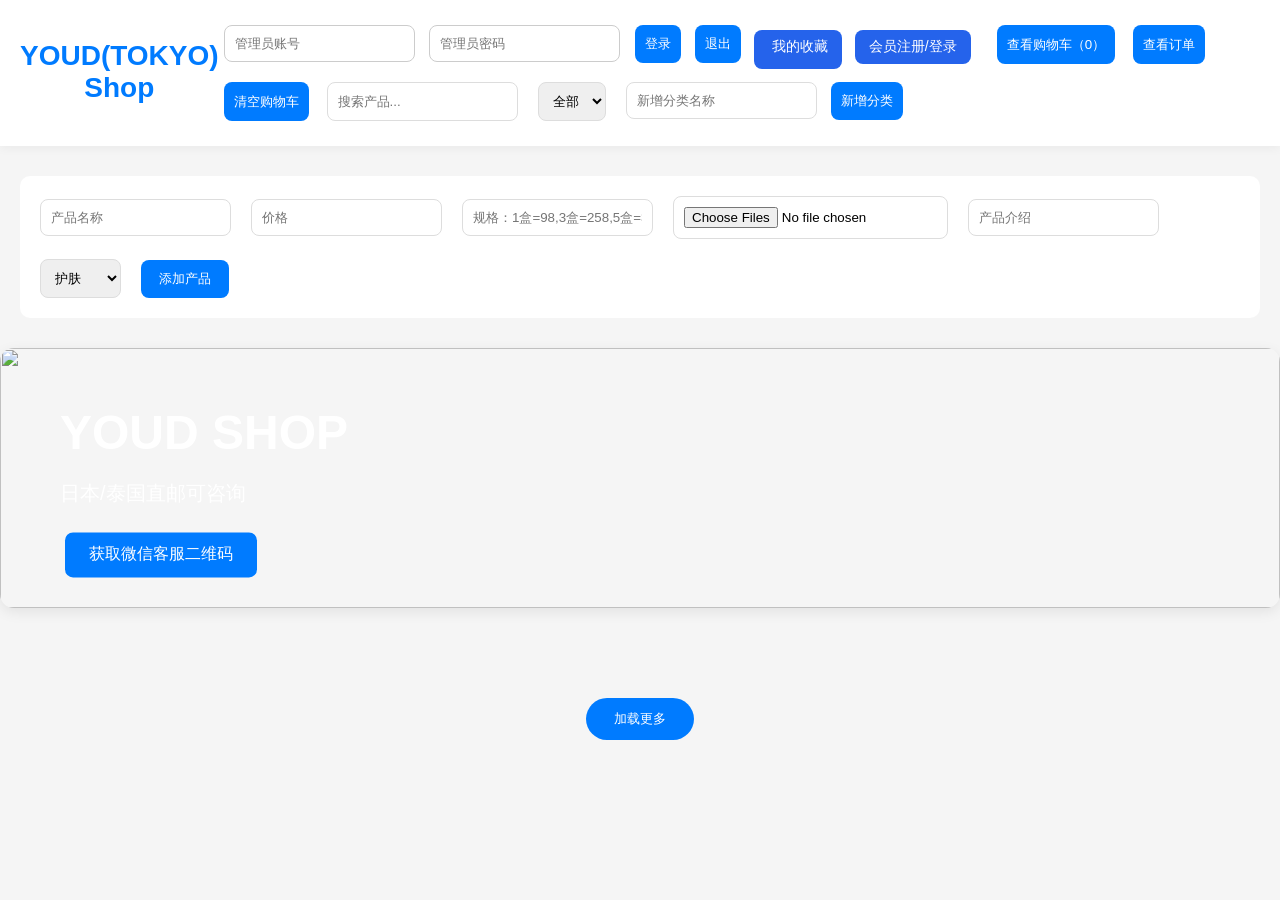
==== index.html @ b4aabf4e "会员注册登录入口" ====
<!DOCTYPE html>
<html lang="zh">
<head>
  <meta charset="UTF-8" />
  <meta name="viewport" content="width=device-width, initial-scale=1.0"/>
  <title>YOUD SHOP</title>

  <link rel="stylesheet" href="style.css?v=2">
  <script src="https://cdn.jsdelivr.net/npm/@supabase/supabase-js"></script>
</head>
<body>

  <header class="topbar">
  <h1>YOUD(TOKYO) Shop</h1>

  <button class="mobile-menu-btn" onclick="toggleMobileMenu()">
    功能菜单 ▼
  </button>

  <div id="mobileMenu" class="mobile-menu">
    <div class="login-box">
  <input type="text" id="adminUser" placeholder="管理员账号">
  <input type="password" id="adminPass" placeholder="管理员密码">
  <button onclick="loginAdmin()">登录</button>
  <button onclick="logoutAdmin()">退出</button>
</div>

  <a href="favorites.html" class="fav-link">
️ 我的收藏
</a>

<button onclick="openLoginModal()" class="fav-link">
  会员注册/登录
</button>

<span id="userNameText"></span>

<button onclick="location.href='cart.html'" class="cart-view-btn">
  查看购物车（<span id="cartCount">0</span>）
</button>

<button onclick="goOrdersPage()">
  查看订单
</button>

<button onclick="clearCart()">清空购物车</button>

  <div class="nav-right">
    <input type="text" id="searchInput" placeholder="搜索产品...">

    <select id="categoryFilter">
      <option>全部</option>
      <option>护肤</option>
      <option>彩妆</option>
      <option>保健</option>
    </select>
    <div class="admin-only category-manage">
     <input type="text" id="newCategory" placeholder="新增分类名称">
     <button onclick="addCategory()">新增分类</button>
</div>
  </div>
</header>

<div class="hero-banner"></div>

    <!-- 添加产品 -->
    <div class="form-box admin-only">

      <input type="text" id="name" placeholder="产品名称">

      <input type="text" id="price" placeholder="价格">

      <input type="text" id="variants" placeholder="规格：1盒=98,3盒=258,5盒=398">

      <input type="file" id="image" accept="image/*" multiple>

      <input type="text" id="desc" placeholder="产品介绍">

      <select id="category">
        <option value="护肤">护肤</option>
        <option value="食品">食品</option>
        <option value="日用品">日用品</option>
        <option value="其他">其他</option>
      </select>

      <button onclick="addProduct()">
        添加产品
      </button>

    </div>

<div class="banner">

  <div class="banner-text">
    <h1>YOUD SHOP</h1>
    <p>日本/泰国直邮可咨询</p >
    <button onclick="showQR()">获取微信客服二维码</button>
  </div>

  <img src="https://picsum.photos/1200/320?1" class="active">
  <img src="https://picsum.photos/1200/320?2">
  <img src="https://picsum.photos/1200/320?3">

</div>

<!-- 产品列表 -->
  <div id="productList" class="product-list"></div>

  <button id="loadMoreBtn" onclick="loadProducts(false)">
   加载更多
  </button>

  </div>

  <!--
  <div id="detailModal" class="modal" style="display: none;">
  <div class="modal-content">
    <span class="close-btn" onclick="closeDetail()">×</span>

    <img id="detailImage" src="" alt="产品图片">

    <h2 id="detailName"></h2>
    <p id="detailCategory"></p >
    <p id="detailDesc"></p >
  </div>
</div>
-->
<div id="imageViewer" style="display: none;"></div>
<div id="editModal" class="modal hidden">
  <div class="modal-content">
    <h2>编辑产品</h2>

    <input type="hidden" id="editIndex">

    <input type="text" id="editName" placeholder="产品名称">

    <input type="text" id="editDesc" placeholder="产品介绍">

    <select id="editCategory">
      <option value="护肤">护肤</option>
      <option value="药物类">食品</option>
      <option value="日用品">日用品</option>
      <option value="其他">其他</option>
    </select>
    <input id="editPrice" type="number" placeholder="价格">

    <button onclick="saveEditProduct()">保存修改</button>
    <button onclick="closeEditModal()">取消</button>
  </div>
</div>

  <div id="detailModal" class="modal hidden">
  <div class="modal-content">
    <button onclick="closeDetail()" class="close-btn">×</button>
    <img id="detailImage" src="">
    <h2 id="detailName"></h2>
    <p id="detailPrice"></p >
    <p id="detailDesc"></p >
  </div>
</div>

<script src="https://cdn.jsdelivr.net/npm/@supabase/supabase-js@2"></script>
<script src="https://cdn.jsdelivr.net/npm/compressorjs@1.2.1/dist/compressor.min.js"></script>
<script src="app.js?v=3"></script>

<div id="qrModal" class="qr-modal">
    <div class="qr-content">
        <span class="close-qr" onclick="closeQR()">×</span>

        <h3>扫码联系客服</h3>

        <img src="images/group-qr.jpg" alt="二维码">

        <p>长按识别二维码</p >
    </div>
</div>
</body>
</html>
---- style.css ----
body {
  margin: 0;
  padding: 0;
  background: #f5f5f5;
  font-family: Arial;
}

.container {
  width: 90%;
  max-width: 1200px;
  margin: auto;
  padding: 20px;
}

h1 {
  text-align: center;
  margin-bottom: 20px;
}

input,
select,
button {
  padding: 10px;
  margin: 5px;
  border-radius: 8px;
  border: 1px solid #ccc;
}

button {
  background: #007bff;
  color: white;
  cursor: pointer;
  border: none;
}

button:hover {
  background: #0056b3;
}

.form-box {
  background: white;
  padding: 15px;
  border-radius: 10px;
  margin-bottom: 20px;
}

.product-list {
  display: grid;
  grid-template-columns: repeat(auto-fill, minmax(250px, 1fr));
  gap: 20px;
  padding: 20px;
}

.product-card {
  background: white;
  border-radius: 14px;
  overflow: hidden;
  box-shadow: 0 4px 12px rgba(0,0,0,0.08);
  transition: 0.3s;
  padding: 15px;
}

.product-card:hover {
  transform: translateY(-4px);
}

.product-card img {
  width: 100%;
  height: 220px;
  object-fit: contain;
  background: #f8f8f8;
  border-radius: 10px;
  padding: 8px;
  display: block；
}

.product-info {
  padding: 10px;
}

.product-info h3 {
  margin: 0 0 10px;
}

.category {
  color: #007bff;
  font-size: 14px;
  margin-bottom: 10px;
}

.delete-btn {
  background: red;
}
.modal {
  display: none;
  position: fixed;
  z-index: 999;
  left: 0;
  top: 0;
  width: 100%;
  height: 100%;
  background: rgba(0,0,0,0.6);
}

.modal-content {
  background: white;
  width: 90%;
  max-width: 500px;
  margin: 60px auto;
  padding: 20px;
  border-radius: 12px;
  position: relative;
}

.modal-content img {
  width: 100%;
  max-height: 300px;
  object-fit: cover;
  border-radius: 10px;
}

.close-btn {
  position: absolute;
  right: 15px;
  top: 10px;
  font-size: 28px;
  cursor: pointer;
}
@media (max-width: 600px){
  .container {
    width: 95%;
    padding: 10px;
  }

  h1 {
    font-size: 24px;
  }

  input,
  select,
  button {
    width: 100%;
    box-sizing: border-box;
    margin: 6px 0;
  }

  .login-box,
  .form-box {
    display: flex;
    flex-direction: column;
  }

  .product-list {
    grid-template-columns: 1fr;
  }

  .product-card img {
    height: 240px;
  }

  .modal-content {
    width: 90%;
    margin: 40px auto;
    padding: 15px;
  }

  .modal-content img {
    max-height: 260px;
  }
}
.product-images {
  display: flex;
  gap: 8px;
  flex-wrap: wrap;
  margin-bottom: 10px;
}

.product-img {
  width: 120px;
  height: 120px;
  object-fit: cover;
  border-radius: 8px;
  border: 1px solid #ddd;
}
.detail-container {
  max-width: 900px;
  margin: 30px auto;
  padding: 20px;
}

.detail-images {
  display: flex;
  gap: 10px;
  flex-wrap: wrap;
  margin-bottom: 20px;
}

.detail-img {
  width: 260px;
  border-radius: 12px;
  border: 1px solid #ddd;
}

.detail-container h1 {
  margin-bottom: 15px;
}

.detail-container p {
  line-height: 1.8;
  font-size: 16px;
}
@media (max-width: 768px) {

  .product-list {
    grid-template-columns: 1fr;
  }

  .product-card {
    width: 100%;
  }

  .detail-images {
    flex-direction: column;
    align-items: center;
  }

  .detail-img {
    width: 90%;
  }

  .detail-container {
    padding: 10px;
  }

  button {
    width: 100%;
    margin-top: 10px;
  }

}
.topbar {
  display: flex;
  justify-content: space-between;
  align-items: center;
  padding: 20px;
  background: white;
  box-shadow: 0 2px 10px rgba(0,0,0,0.05);
  position: sticky;
  top: 0;
  z-index: 100;
}

.topbar h1 {
  font-size: 28px;
  color: #007bff;
}

.nav-right {
  display: flex;
  gap: 10px;
}

.nav-right input,
.nav-right select {
  padding: 10px;
  border-radius: 8px;
  border: 1px solid #ddd;
}
.form-box {
  display: flex;
  gap: 10px;
  margin: 30px 20px;
  align-items: center;
  flex-wrap: wrap;
}

.form-box input,
.form-box select {
  padding: 10px;
  border-radius: 8px;
  border: 1px solid #ddd;
}

.form-box button {
  padding: 10px 18px;
  border-radius: 8px;
}
.image-viewer {
  display: none;
  position: fixed;
  top: 0;
  left: 0;
  width: 100%;
  height: 100%;
  background: rgba(0,0,0,0.75);
  justify-content: center;
  align-items: center;
  z-index: 9999;
}

.image-viewer img {
  max-width: 90%;
  max-height: 90%;
  border-radius: 12px;
}
.admin-hidden {
  display: none !important;
}
.modal {
  display: none;
  position: fixed;
  z-index: 999;
  left: 0;
  top: 0;
  width: 100%;
  height: 100%;
  background: rgba(0,0,0,0.5);
}

.modal-content {
  background: white;
  width: 90%;
  max-width: 400px;
  margin: 10% auto;
  padding: 20px;
  border-radius: 14px;
  display: flex;
  flex-direction: column;
  gap: 12px;
}

.modal-content h2 {
  margin: 0 0 10px;
  text-align: center;
}
@media (max-width: 768px) {

  .topbar {
    flex-direction: column;
    align-items: stretch;
    gap: 12px;
    padding: 15px;
  }

  .topbar h1 {
    text-align: center;
    font-size: 24px;
  }

  .nav-right {
    flex-direction: column;
    width: 100%;
  }

  .nav-right input,
  .nav-right select {
    width: 100%;
    box-sizing: border-box;
  }

  .login-box {
    display: flex;
    flex-direction: column;
    gap: 8px;
    padding: 10px;
  }

  .form-box {
    flex-direction: column;
    align-items: stretch;
    margin: 15px;
  }

  .form-box input,
  .form-box select,
  .form-box button {
    width: 100%;
    box-sizing: border-box;
  }

  .product-list {
    grid-template-columns: 1fr;
    padding: 15px;
  }

  .product-card {
    width: 100%;
    box-sizing: border-box;
  }

  .product-images {
    flex-direction: column;
  }

  .product-img {
    width: 100%;
    height: auto;
  }

  .modal-content {
    width: 85%;
    margin: 25% auto;
  }

  .slider-img {
    width: 100%;
    height: auto;
  }

  .thumbs {
    display: flex;
    overflow-x: auto;
    gap: 8px;
  }

  .thumb {
    width: 70px;
    height: 70px;
    flex-shrink: 0;
  }
}
.banner {
  position: relative;
  margin: 20px;
  border-radius: 18px;
  overflow: hidden;
  box-shadow: 0 4px 14px rgba(0,0,0,0.08);
}

.banner img {
  width: 100%;
  height: 350px;
  object-fit: cover;
  display: block;
}

.banner-btn {
  position: absolute;
  top: 50%;
  transform: translateY(-50%);
  background: rgba(0,0,0,0.35);
  color: white;
  border: none;
  font-size: 34px;
  width: 42px;
  height: 60px;
  cursor: pointer;
}

.banner-btn.left {
  left: 10px;
}

.banner-btn.right {
  right: 10px;
}
.fav-link{
    display:inline-block;
    margin-top:10px;
    padding:8px 14px;
    background:#2563eb;
    color:white;
    border-radius:8px;
    text-decoration:none;
    font-size:14px;
}

.fav-link:hover{
    opacity:0.9;
}
/* Banner */
.banner {
  width: 100%;
  height: 320px;
  overflow: hidden;
  position: relative;
  border-radius: 14px;
  margin-bottom: 30px;
}

.banner img {
  width: 100%;
  height: 320px;
  object-fit: cover;
  display: none;
}

.banner img.active {
  display: block;
}
.banner {
  position: relative;
}

.banner-text {
  position: absolute;
  z-index: 10;
  color: white;
  top: 50%;
  left: 60px;
  transform: translateY(-50%);
}

.banner-text h1 {
  font-size: 48px;
  margin-bottom: 10px;
}

.banner-text p {
  font-size: 20px;
  margin-bottom: 20px;
}

.banner-text button {
  padding: 12px 24px;
  border: none;
  border-radius: 8px;
  background: #007bff;
  color: white;
  font-size: 16px;
  cursor: pointer;
}
.banner {
  height: 260px;
  margin: 20px auto 30px;
}

.banner img {
  height: 260px;
}

.product-list {
  margin-top: 20px;
}

body {
  overflow-x: hidden;
}
.detail-card{
    display:flex;
    gap:40px;
    background:#fff;
    padding:30px;
    border-radius:20px;
    box-shadow:0 5px 20px rgba(0,0,0,0.08);
    margin-top:20px;
}

.detail-image{
    width:420px;
    height:420px;
    object-fit:cover;
    border-radius:20px;
}

.detail-info{
    flex:1;
}

.detail-info h1{
    font-size:36px;
    margin-bottom:20px;
}

.detail-category{
    color:#666;
    margin-bottom:20px;
}

.detail-desc{
    font-size:18px;
    line-height:1.8;
    margin-bottom:30px;
}

.buy-btn{
    background:#1677ff;
    color:#fff;
    border:none;
    padding:15px 40px;
    border-radius:12px;
    font-size:18px;
    cursor:pointer;
}

.buy-btn:hover{
    opacity:0.9;
}
.modal {
  position: fixed;
  inset: 0;
  background: rgba(0,0,0,0.5);
  display: flex;
  justify-content: center;
  align-items: center;
  z-index: 999;
}

.hidden {
  display: none;
}

.modal-content {
  background: white;
  width: 90%;
  max-width: 420px;
  padding: 20px;
  border-radius: 12px;
  position: relative;
  text-align: center;
}

.modal-content img {
  width: 100%;
  max-height: 280px;
  object-fit: contain;
}

.close-btn {
  position: absolute;
  right: 12px;
  top: 8px;
  font-size: 24px;
  border: none;
  background: none;
}
#imageViewer {
  display: none !important;
}
#detailModal {
  display: none !important;
}


@media (max-width: 768px) {

  .product-card h3 {
    font-size: 14px;
  }

  .product-card p {
    font-size: 12px;
  }

  .product-card button {
    font-size: 12px;
    padding: 6px 8px;
    margin-top: 6px;
  }
  .detail-images {
  flex-direction: column;
  align-items: center;
}

.detail-image,
.detail-images img,
.detail-container img {
  width: 90%;
  max-width: 320px;
  height: auto;
  display: block;
  margin: 0 auto;
  object-fit: contain;
}

.detail-container {
  padding: 10px;
  text-align: center;
}

.detail-card {
  display: flex;
  flex-direction: column;
  align-items: center;
  width: 95%;
  margin: 0 auto;
  padding: 15px;
  box-sizing: border-box;
  gap: 10px !important;
  overflow: hidden;
}

.detail-image {
  width: 100% !important;
  max-width: 280px !important;
  height: auto !important;
  object-fit: contain;
  margin: 0 auto 15px auto;
  display: block;
}

.detail-card h1,
.detail-card h2,
.detail-card p {
  text-align: center;
}

.detail-card button {
  width: 100%;
  max-width: 220px;
  margin-top: 12px;
}

 .product-list {
  grid-template-columns: 1fr !important;
  gap: 18px;
  padding: 12px;
}

.product-card {
  border-radius: 18px;
  padding: 14px;
  box-shadow: 0 4px 16px rgba(0,0,0,0.08);
}

.product-card img {
  width: 100%;
  height: 220px !important;
  object-fit: contain;
  border-radius: 12px;
  background: #fff;
}

.product-card h3 {
  font-size: 18px;
  margin: 10px 0 6px;
}

.product-card p {
  font-size: 14px;
  line-height: 1.6;
}

.price {
  font-size: 20px;
  color: red;
  font-weight: bold;
}

}

@media (max-width: 768px) {

  .product-card img {
    width: 100%;
    height: 220px !important;
    object-fit: contain;
    background: #fff;
    border-radius: 10px;
  }

  .product-card h3 {
    font-size: 14px;
    margin: 6px 0 4px;
  }

  .product-card p {
    font-size: 13px;
  }

  .product-card button {
    font-size: 12px;
    padding: 6px 8px;
  }
}

@media (max-width: 768px) {

  #productList {
    display: grid;
    grid-template-columns: 1fr;
    gap: 12px;
    padding: 10px;
  }

  .product-card {
    width: 100%;
    margin: 0;
    padding: 8px;
    border-radius: 12px;
    box-sizing: border-box;
  }

  .product-images {
    width: 100%;
    overflow: hidden;
    border-radius: 10px;
  }

  .product-img {
    width: 100%;
    height: 220px !important;
    object-fit: contain;
    background: #fff;
  }

  .product-card h3 {
    font-size: 14px;
  }

  .product-card p,
  .price,
  .category {
    font-size: 12px;
  }

  .product-card p {
  max-height: 90px;
  overflow: hidden;
  line-height: 1.6;
}

  .product-card button {
    width: 100%;
    font-size: 12px;
    padding: 6px;
  }
  
  .detail-btn {
  background: #1677ff;
  color: white;
}

.fav-btn {
  background: #ff9500;
  color: white;
}

.edit-btn {
  background: #34c759;
  color: white;
}

.delete-btn {
  background: #ff3b30;
  color: white;
}

}
@media (max-width: 768px) {

  #productList {
  display: grid;
  grid-template-columns: repeat(2, 1fr);
  gap: 12px;
  padding: 8px;
}

  #productList .product-card img,
  #productList .product-img,
  #productList .product-images img {
    width: 100% !important;
    height: 220px !important;
    object-fit: contain !important;
    background: #fff;
    border-radius: 12px;
  }
  #productList .product-card {
  padding: 8px;
}

#productList .product-card h3 {
  font-size: 14px;
}

#productList .product-card p {
  font-size: 12px;
}

#productList .price {
  font-size: 16px;
}
}

.detail-slider{
  display:flex;
  align-items:center;
  justify-content:center;
  gap:10px;
}

.slider-btn{
  width:40px;
  height:40px;
  border:none;
  border-radius:50%;
  background:#007bff;
  color:white;
  font-size:24px;
  cursor:pointer;
}

.slider-btn:hover{
  opacity:0.8;
}
#imageViewer {
  display: none;
  position: fixed;
  z-index: 9999;
  left: 0;
  top: 0;
  width: 100%;
  height: 100%;
}

.image-viewer-overlay {
  width: 100%;
  height: 100%;
  background: rgba(0,0,0,0.85);
  display: flex;
  justify-content: center;
  align-items: center;
}

.image-viewer-img {
  max-width: 90%;
  max-height: 90%;
  border-radius: 12px;
}

.image-viewer {
  position: fixed;
  inset: 0;
  background: rgba(0,0,0,0.75);
  z-index: 9999;
  display: flex;
  align-items: center;
  justify-content: center;
}

.image-viewer-img {
  max-width: 92%;
  max-height: 88%;
  border-radius: 12px;
  background: white;
}

@media (max-width: 768px) {
  #productList.product-list {
    display: grid !important;
    grid-template-columns: repeat(2, minmax(0, 1fr)) !important;
    justify-items: stretch !important;
    gap: 10px !important;
    padding: 8px !important;
  }

  #productList.product-list .product-card {
  width: 100% !important;
  max-width: none !important;
  min-width: 0 !important;
  margin: 0 !important;
  padding: 8px !important;
  box-sizing: border-box !important;
}

  #productList.product-list .product-img,
  #productList.product-list .product-card img {
    width: 100% !important;
    height: 140px !important;
    object-fit: contain !important;
  }

  #productList.product-list .product-card h3 {
    font-size: 13px !important;
  }

  #productList.product-list .product-card p {
    font-size: 11px !important;
    line-height: 1.4;
  }

  #productList.product-list .product-card p {
  display: -webkit-box !important;
  -webkit-line-clamp: 4 !important;
  -webkit-box-orient: vertical !important;
  overflow: hidden !important;
}
}

.mobile-menu-btn {
  display: none;
}

.mobile-menu {
  display: flex;
  flex-wrap: wrap;
  gap: 8px;
}

@media (max-width: 768px) {

  .mobile-menu-btn {
    display: block;
    width: 100%;
    margin-bottom: 10px;
  }

  .mobile-menu {
    display: none;
    flex-direction: column;
    width: 100%;
  }

  .mobile-menu.show {
    display: flex;
  }

}

.qr-modal {
    display: none;
    position: fixed;
    z-index: 99999;
    left: 0;
    top: 0;
    width: 100%;
    height: 100%;
    background: rgba(0,0,0,0.7);
    justify-content: center;
    align-items: center;
}

.qr-content {
    background: white;
    padding: 20px;
    border-radius: 12px;
    text-align: center;
    width: 320px;
    max-width: 90%;
    position: relative;
}

.qr-content img {
    width: 250px;
    max-width: 100%;
}

.close-qr {
    position: absolute;
    top: 10px;
    right: 15px;
    font-size: 28px;
    cursor: pointer;
}

#loadMoreBtn{
  display:block;
  margin:20px auto;
  padding:12px 28px;
  border:none;
  border-radius:999px;
  cursor:pointer;
}
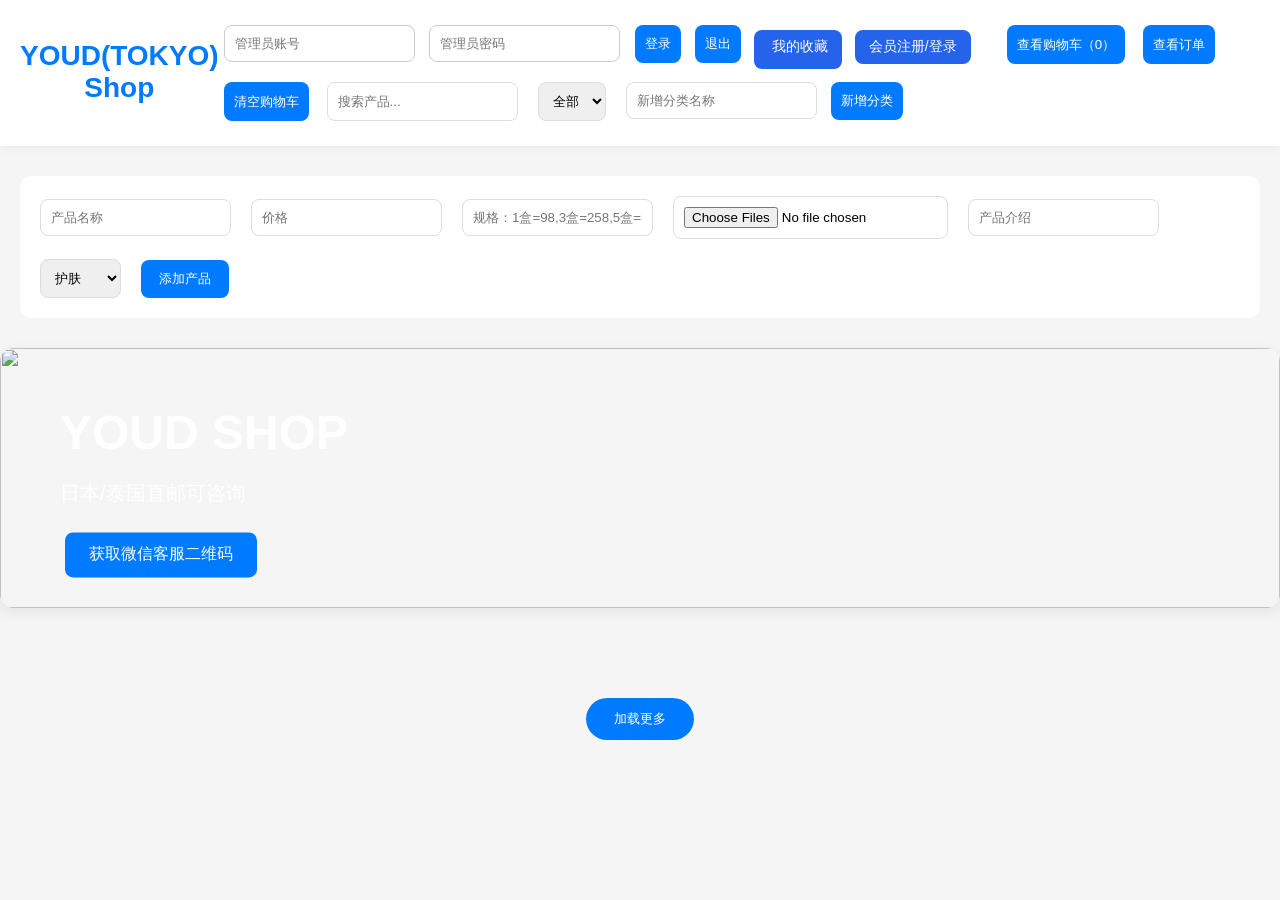
==== commit 9b5be7e5: "显示会员昵称" ====
--- a/index.html
+++ b/index.html
@@ -33,7 +33,7 @@
   会员注册/登录
 </button>
 
-<span id="userNameText"></span>
+<span id="userNameText" style="font-weight:bold;color:#1f56b3;margin-left:10px;"></span>
 
 <button onclick="location.href='cart.html'" class="cart-view-btn">
   查看购物车（<span id="cartCount">0</span>）
@@ -174,5 +174,20 @@
         <p>长按识别二维码</p >
     </div>
 </div>
+<div id="loginModal" style="display:none;position:fixed;top:0;left:0;width:100%;height:100%;background:rgba(0,0,0,.4);z-index:9999;align-items:center;justify-content:center;">
+  <div style="background:white;padding:25px;border-radius:12px;width:90%;max-width:360px;">
+    <h3>会员注册/登录</h3>
+
+    <input id="memberName" placeholder="用户名称" style="width:100%;padding:10px;margin:8px 0;">
+    <input id="memberEmail" type="email" placeholder="邮箱" style="width:100%;padding:10px;margin:8px 0;">
+    <input id="memberPassword" type="password" placeholder="密码" style="width:100%;padding:10px;margin:8px 0;">
+
+    <button onclick="registerMember()" style="width:100%;padding:10px;margin-top:10px;">注册</button>
+    <button onclick="loginMember()" style="width:100%;padding:10px;margin-top:10px;">登录</button>
+    <button onclick="closeLoginModal()" style="width:100%;padding:10px;margin-top:10px;">关闭</button>
+
+    <p id="loginMsg"></p >
+  </div>
+</div>
 </body>
 </html>
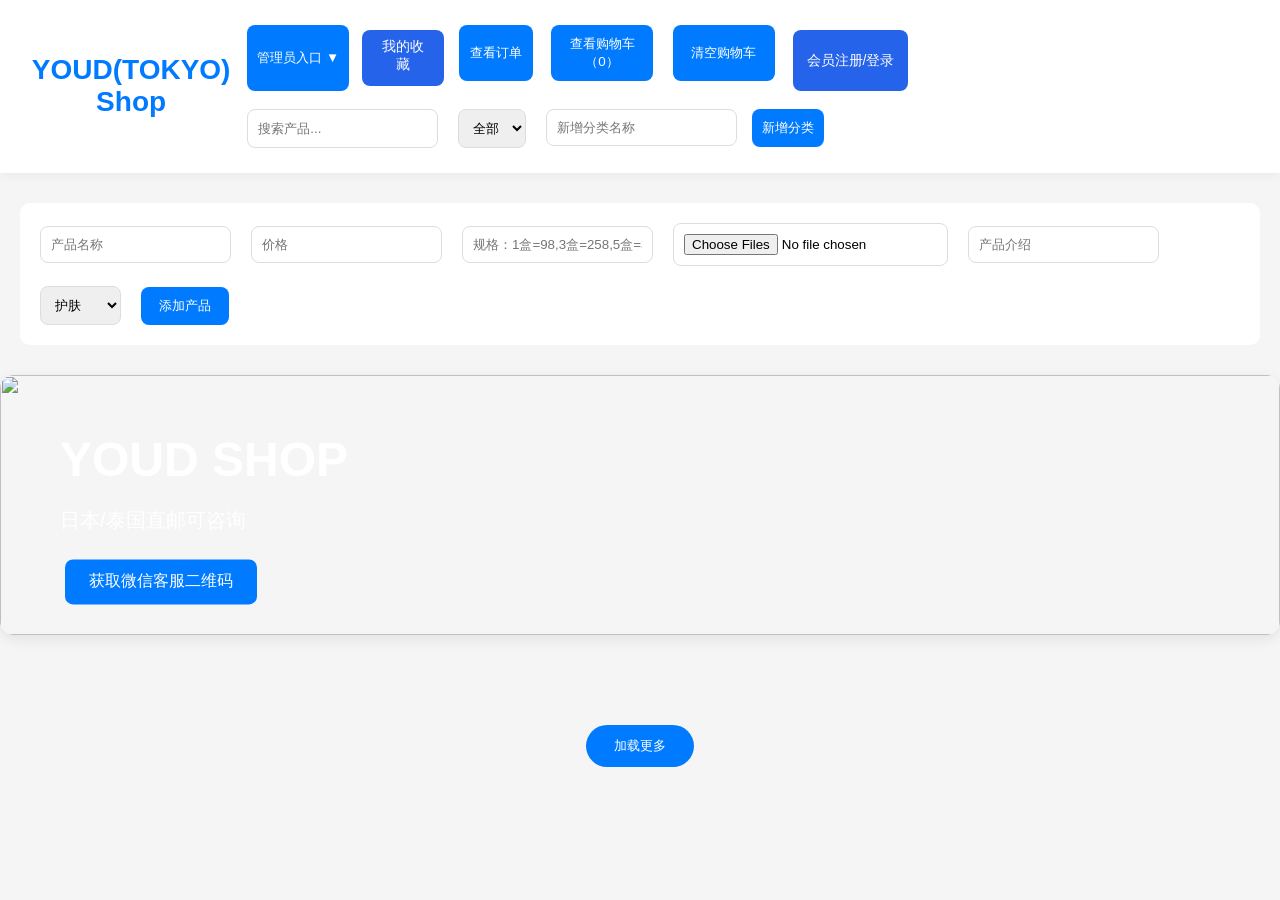
==== commit 5cee2449: "手机端菜单优化" ====
--- a/index.html
+++ b/index.html
@@ -18,32 +18,36 @@
   </button>
 
   <div id="mobileMenu" class="mobile-menu">
-    <div class="login-box">
+    <button id="adminToggleBtn" onclick="toggleAdminPanel()">
+  管理员入口 ▼
+</button>
+
+<div id="adminPanel" class="login-box" style="display:none;">
   <input type="text" id="adminUser" placeholder="管理员账号">
   <input type="password" id="adminPass" placeholder="管理员密码">
   <button onclick="loginAdmin()">登录</button>
   <button onclick="logoutAdmin()">退出</button>
 </div>
 
-  <a href="favorites.html" class="fav-link">
-️ 我的收藏
-</a>
+  <div class="button-row">
+  <a href="favorites.html" class="fav-link">我的收藏</a>
+
+  <button onclick="goOrdersPage()">
+    查看订单
+  </button>
+</div>
+
+<div class="button-row">
+  <button onclick="location.href='cart.html'" class="cart-view-btn">
+    查看购物车（<span id="cartCount">0</span>）
+  </button>
+
+  <button onclick="clearCart()">清空购物车</button>
+</div>
 
 <button onclick="openLoginModal()" class="fav-link">
   会员注册/登录
 </button>
-
-<span id="userNameText" style="font-weight:bold;color:#1f56b3;margin-left:10px;"></span>
-
-<button onclick="location.href='cart.html'" class="cart-view-btn">
-  查看购物车（<span id="cartCount">0</span>）
-</button>
-
-<button onclick="goOrdersPage()">
-  查看订单
-</button>
-
-<button onclick="clearCart()">清空购物车</button>
 
   <div class="nav-right">
     <input type="text" id="searchInput" placeholder="搜索产品...">
--- a/style.css
+++ b/style.css
@@ -1050,4 +1050,15 @@
   border:none;
   border-radius:999px;
   cursor:pointer;
+}
+
+.button-row{
+  display:flex;
+  gap:10px;
+  margin-bottom:10px;
+}
+
+.button-row > *{
+  flex:1;
+  text-align:center;
 }
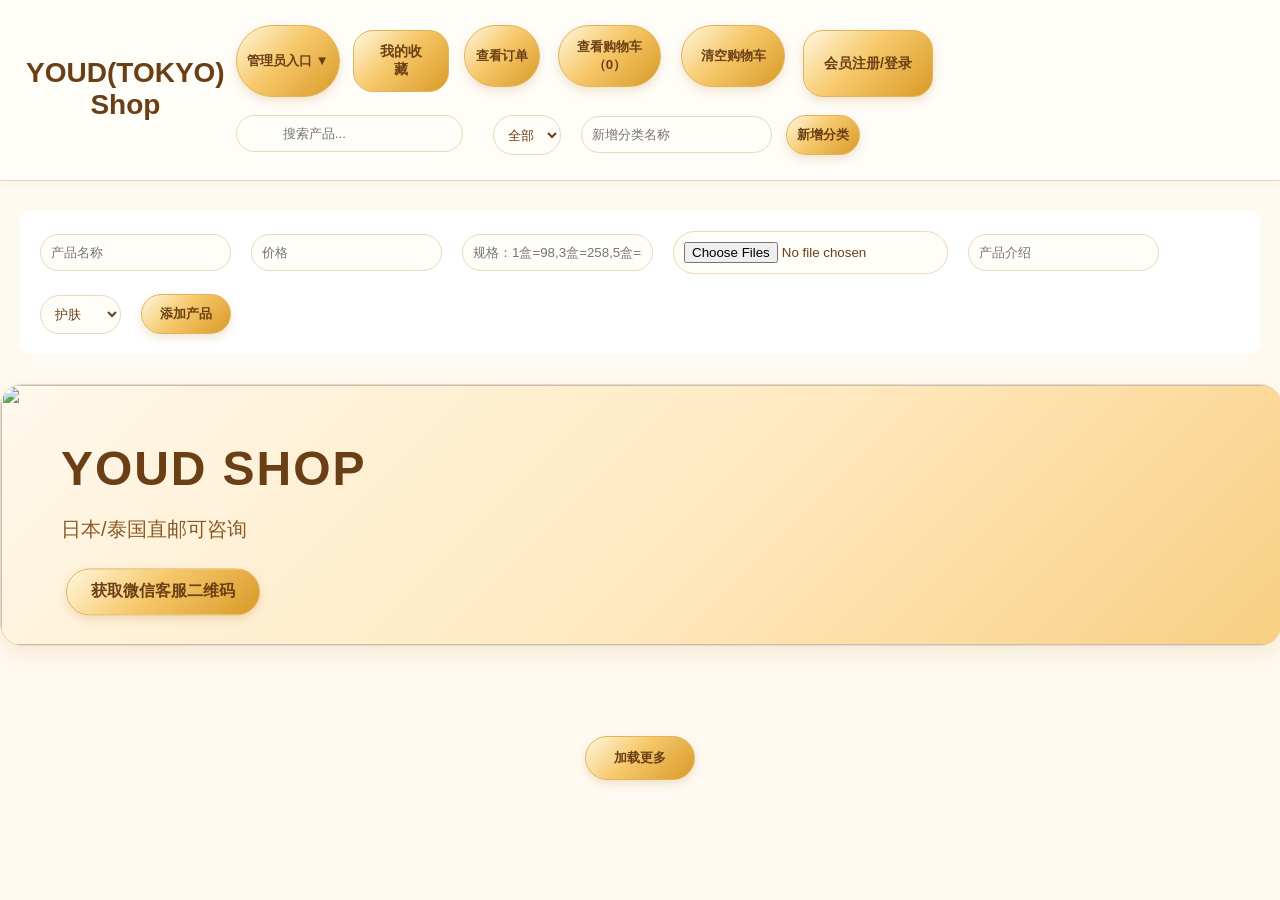
==== commit 6c8c74f0: "add search icon loading status" ====
--- a/index.html
+++ b/index.html
@@ -50,7 +50,11 @@
 </button>
 
   <div class="nav-right">
+  <div class="search-wrap">
     <input type="text" id="searchInput" placeholder="搜索产品...">
+  </div>
+
+  <div id="searchStatus" class="search-status"></div>
 
     <select id="categoryFilter">
       <option>全部</option>
--- a/style.css
+++ b/style.css
@@ -1061,4 +1061,515 @@
 .button-row > *{
   flex:1;
   text-align:center;
+}
+
+@media (max-width: 600px) {
+  h1 {
+    margin: 16px 0 18px;
+    font-size: 30px;
+  }
+
+  .mobile-menu-btn,
+  #adminToggleBtn,
+  .button-row button,
+  .button-row a,
+  .fav-link,
+  .cart-view-btn {
+    padding: 6px 8px;
+    min-height: 36px;
+    font-size: 14px;
+    border-radius: 8px;
+  }
+
+  .mobile-menu {
+    gap: 4px;
+  }
+
+  .button-row {
+    gap: 4px;
+    margin-bottom: 4px;
+  }
+
+  input,
+  select {
+    height: 36px;
+    padding: 6px 10px;
+    margin-bottom: 6px;
+    font-size: 14px;
+  }
+}
+
+/* 强制压缩手机端顶部 */
+@media (max-width: 600px) {
+  h1 {
+    margin: 8px 0 12px !important;
+    font-size: 26px !important;
+  }
+
+  .topbar {
+    padding: 8px 12px !important;
+  }
+
+  .mobile-menu {
+    gap: 4px !important;
+    padding: 0 12px !important;
+  }
+
+  .mobile-menu-btn,
+  #adminToggleBtn,
+  .button-row button,
+  .button-row a,
+  .fav-link,
+  .cart-view-btn {
+    padding: 6px 8px !important;
+    min-height: 34px !important;
+    font-size: 14px !important;
+    border-radius: 8px !important;
+  }
+
+  .button-row {
+    gap: 4px !important;
+    margin-bottom: 4px !important;
+  }
+
+  input,
+  select {
+    height: 34px !important;
+    padding: 5px 10px !important;
+    margin-bottom: 6px !important;
+    font-size: 14px !important;
+  }
+}
+
+/* 最终版：压缩手机顶部菜单 */
+@media (max-width: 768px) {
+  h1 {
+    font-size: 26px !important;
+    margin: 6px 0 10px !important;
+  }
+
+  .topbar {
+    padding: 6px 10px !important;
+  }
+
+  #mobileMenu {
+    gap: 4px !important;
+  }
+
+  .mobile-menu-btn,
+  #adminToggleBtn,
+  #mobileMenu button,
+  #mobileMenu a,
+  #mobileMenu .fav-link,
+  #mobileMenu .cart-view-btn {
+    height: 36px !important;
+    min-height: 36px !important;
+    padding: 4px 8px !important;
+    margin: 3px 0 !important;
+    font-size: 14px !important;
+    border-radius: 8px !important;
+    line-height: 1.2 !important;
+  }
+
+  .button-row {
+    gap: 6px !important;
+    margin-bottom: 4px !important;
+  }
+
+  #searchInput,
+  #categoryFilter {
+    height: 36px !important;
+    min-height: 36px !important;
+    padding: 4px 10px !important;
+    margin: 4px 0 !important;
+    font-size: 14px !important;
+  }
+}
+
+/* 修复手机端菜单左右歪斜 */
+@media (max-width: 768px) {
+  #mobileMenu {
+    padding: 0 20px !important;
+    box-sizing: border-box !important;
+  }
+
+  .button-row {
+    width: 100% !important;
+    display: flex !important;
+    gap: 8px !important;
+    box-sizing: border-box !important;
+  }
+
+  .button-row button,
+  .button-row a {
+    width: 0 !important;
+    flex: 1 1 0 !important;
+    box-sizing: border-box !important;
+  }
+
+  #adminToggleBtn,
+  #mobileMenu > button,
+  #mobileMenu > a {
+    width: 100% !important;
+    box-sizing: border-box !important;
+  }
+}
+
+/* =========================
+   招财猫 × MUJI × 日本药妆店主题
+   放在 style.css 最底部
+========================= */
+
+:root {
+  --cat-bg: #fffaf1;
+  --cat-card: #fffdf8;
+  --cat-gold: #d99a28;
+  --cat-gold-light: #f6c86a;
+  --cat-brown: #6b3f16;
+  --cat-red: #d85b4a;
+  --cat-border: #ead8b8;
+}
+
+/* 全站背景 */
+body {
+  background: var(--cat-bg) !important;
+  color: var(--cat-brown) !important;
+}
+
+/* 顶部区域 */
+header,
+.navbar,
+.top-bar {
+  background: #fffdf8 !important;
+  border-bottom: 1px solid var(--cat-border) !important;
+  box-shadow: 0 3px 12px rgba(160, 120, 60, 0.08) !important;
+}
+
+/* 网站标题 */
+.logo,
+.site-title,
+h1 {
+  color: var(--cat-brown) !important;
+  font-weight: 800 !important;
+}
+
+/* 首页大 Banner */
+.hero,
+.banner,
+.hero-section {
+  background:
+    linear-gradient(135deg, #fff8ec 0%, #ffe9bf 55%, #f8cf82 100%) !important;
+  border: 1px solid var(--cat-border) !important;
+  border-radius: 22px !important;
+  color: var(--cat-brown) !important;
+  box-shadow: 0 8px 24px rgba(190, 130, 40, 0.14) !important;
+}
+
+/* Banner 标题 */
+.hero h1,
+.banner h1,
+.hero-title {
+  color: var(--cat-brown) !important;
+  font-weight: 900 !important;
+  letter-spacing: 0.04em !important;
+}
+
+/* Banner 副标题 */
+.hero p,
+.banner p,
+.hero-subtitle {
+  color: #8a5a24 !important;
+}
+
+/* 所有按钮统一招财猫金色 */
+button,
+.hero-btn,
+.btn,
+.btn-primary,
+.add-cart-btn,
+.favorite-btn,
+.checkout-btn,
+.submit-btn,
+.admin-btn,
+.edit-btn,
+.delete-btn,
+.category-btn {
+  background: linear-gradient(135deg, #fff7df 0%, #f6c86a 45%, #d99a28 100%) !important;
+  color: var(--cat-brown) !important;
+  border: 1px solid #e0b45d !important;
+  border-radius: 999px !important;
+  font-weight: 700 !important;
+  box-shadow: 0 4px 10px rgba(170, 110, 30, 0.18) !important;
+}
+
+/* 按钮 hover */
+button:hover,
+.hero-btn:hover,
+.btn:hover,
+.btn-primary:hover,
+.add-cart-btn:hover,
+.favorite-btn:hover,
+.checkout-btn:hover,
+.submit-btn:hover,
+.admin-btn:hover,
+.edit-btn:hover,
+.delete-btn:hover,
+.category-btn:hover {
+  background: linear-gradient(135deg, #fff1cb 0%, #efb842 100%) !important;
+  transform: translateY(-1px);
+}
+
+/* 分类按钮 */
+.category-btn {
+  background: #fffdf8 !important;
+  color: var(--cat-brown) !important;
+  border: 1px solid var(--cat-border) !important;
+}
+
+/* 分类选中 */
+.category-btn.active,
+.category-btn.selected {
+  background: var(--cat-gold) !important;
+  color: #fff !important;
+  border-color: var(--cat-gold) !important;
+}
+
+/* 商品卡片 */
+.product-card,
+.card {
+  background: var(--cat-card) !important;
+  border: 1px solid var(--cat-border) !important;
+  border-radius: 18px !important;
+  box-shadow: 0 6px 18px rgba(150, 110, 60, 0.12) !important;
+  overflow: hidden !important;
+}
+
+/* 商品图片 */
+.product-card img,
+.card img {
+  border-radius: 14px !important;
+}
+
+/* 商品标题 */
+.product-title,
+.product-card h3,
+.card h3 {
+  color: var(--cat-brown) !important;
+  font-weight: 700 !important;
+}
+
+/* 价格 */
+.price,
+.product-price {
+  color: var(--cat-red) !important;
+  font-weight: 800 !important;
+}
+
+/* 搜索框、输入框 */
+input,
+select,
+textarea,
+.search-input {
+  background: #fffdf8 !important;
+  border: 1px solid var(--cat-border) !important;
+  border-radius: 999px !important;
+  color: var(--cat-brown) !important;
+  box-shadow: none !important;
+}
+
+input:focus,
+select:focus,
+textarea:focus,
+.search-input:focus {
+  outline: none !important;
+  border-color: var(--cat-gold) !important;
+  box-shadow: 0 0 0 3px rgba(217, 154, 40, 0.18) !important;
+}
+
+/* 弹窗 */
+.modal,
+.popup,
+.dialog,
+.cart-modal,
+.order-modal {
+  background: #fffdf8 !important;
+  border: 1px solid var(--cat-border) !important;
+  border-radius: 20px !important;
+  color: var(--cat-brown) !important;
+}
+
+/* 底部 */
+footer,
+.footer {
+  background: #fff4df !important;
+  color: var(--cat-brown) !important;
+  border-top: 1px solid var(--cat-border) !important;
+}
+
+/* 小标签：热卖、日本直邮等 */
+.tag,
+.badge,
+.label {
+  background: #fff1d2 !important;
+  color: var(--cat-brown) !important;
+  border: 1px solid #efc878 !important;
+  border-radius: 999px !important;
+}
+
+/* 红色重点标签 */
+.hot,
+.sale,
+.discount {
+  background: var(--cat-red) !important;
+  color: #fff !important;
+}
+
+/* 手机端更柔和 */
+@media (max-width: 768px) {
+  .hero,
+  .banner,
+  .hero-section {
+    border-radius: 16px !important;
+    padding: 18px !important;
+  }
+
+  .product-card,
+  .card {
+    border-radius: 16px !important;
+  }
+
+  button,
+  .btn,
+  .category-btn {
+    font-size: 14px !important;
+  }
+}
+
+/* 修复：我的收藏蓝色按钮 */
+#favoritesBtn,
+.favorites-btn,
+.favorite-button,
+.nav-btn,
+.menu-btn {
+  background: linear-gradient(135deg, #fff7df 0%, #f6c86a 45%, #d99a28 100%) !important;
+  color: #6b3f16 !important;
+  border: 1px solid #e0b45d !important;
+  border-radius: 999px !important;
+  box-shadow: 0 4px 10px rgba(170, 110, 30, 0.18) !important;
+}
+
+#favoritesBtn.active,
+.favorites-btn.active,
+.favorite-button.active,
+.nav-btn.active,
+.menu-btn.active {
+  background: linear-gradient(135deg, #fff1cb 0%, #efb842 100%) !important;
+  color: #6b3f16 !important;
+}
+
+/* 我的收藏按钮 */
+.fav-link {
+    background: linear-gradient(
+        135deg,
+        #fff7df 0%,
+        #f6c86a 45%,
+        #d99a28 100%
+    ) !important;
+
+    color: #6b3f16 !important;
+    border: 1px solid #e0b45d !important;
+    border-radius: 20px !important;
+    padding: 12px 20px !important;
+    text-decoration: none !important;
+    display: inline-block !important;
+    font-weight: 700 !important;
+}
+
+.fav-link:hover {
+    background: linear-gradient(
+        135deg,
+        #fff1cb 0%,
+        #efb842 100%
+    ) !important;
+}
+
+/* 隐藏首页产品简介 */
+
+/* 手机端隐藏首页产品简介，保留查看详情 */
+@media (max-width: 768px) {
+  .product-card .description,
+  .product-card .product-description,
+  .product-card .product-desc{
+    display: none !important;
+  }
+}
+
+/* 手机端首页隐藏收藏按钮 */
+@media (max-width: 768px) {
+  .product-card .fav-btn {
+    display: none !important;
+  }
+}
+
+/* 手机端数量选择和购物车按钮竖排 */
+@media (max-width: 768px) {
+  .product-card .qty-input,
+  .product-card .cart-btn {
+    width: 100% !important;
+    display: block !important;
+    margin: 6px 0 !important;
+  }
+
+  .product-card .cart-btn {
+    text-align: center !important;
+  }
+}
+
+/* 手机端详情页：规格/数量/购物车按钮一列 */
+@media (max-width: 768px) {
+  .detail-container button,
+  .detail-container input,
+  .detail-container select,
+  .product-detail button,
+  .product-detail input,
+  .product-detail select {
+    width: 100% !important;
+    display: block !important;
+    margin: 10px 0 !important;
+  }
+}
+
+/* 恢复价格显示 */
+.product-card .price,
+#productList .price {
+    display: block !important;
+    color: #d9534f !important;
+    font-size: 20px !important;
+    font-weight: bold !important;
+}
+
+.search-wrap {
+  position: relative;
+}
+
+.search-wrap::before {
+  content: "";
+  position: absolute;
+  left: 16px;
+  top: 50%;
+  transform: translateY(-50%);
+  font-size: 16px;
+  opacity: 0.55;
+  pointer-events: none;
+}
+
+#searchInput {
+  padding-left: 46px !important;
+}
+
+.search-status {
+  text-align: center;
+  color: #8b5e3c;
+  font-weight: 600;
+  margin: 18px 0;
 }
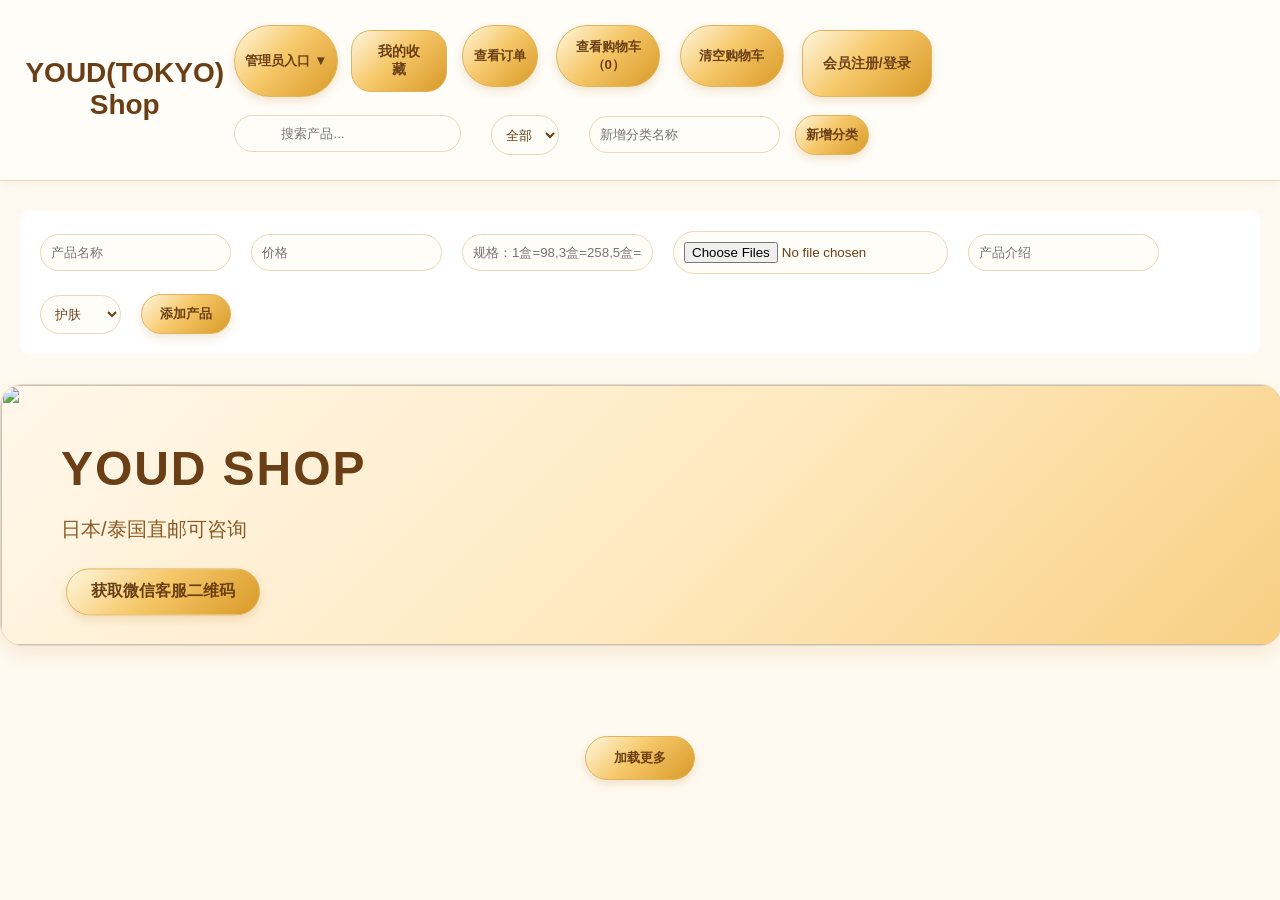
==== commit 3865259e: "add subcategory filter" ====
--- a/index.html
+++ b/index.html
@@ -62,6 +62,7 @@
       <option>彩妆</option>
       <option>保健</option>
     </select>
+    <div id="subCategoryBox" class="sub-category-box"></div>
     <div class="admin-only category-manage">
      <input type="text" id="newCategory" placeholder="新增分类名称">
      <button onclick="addCategory()">新增分类</button>
